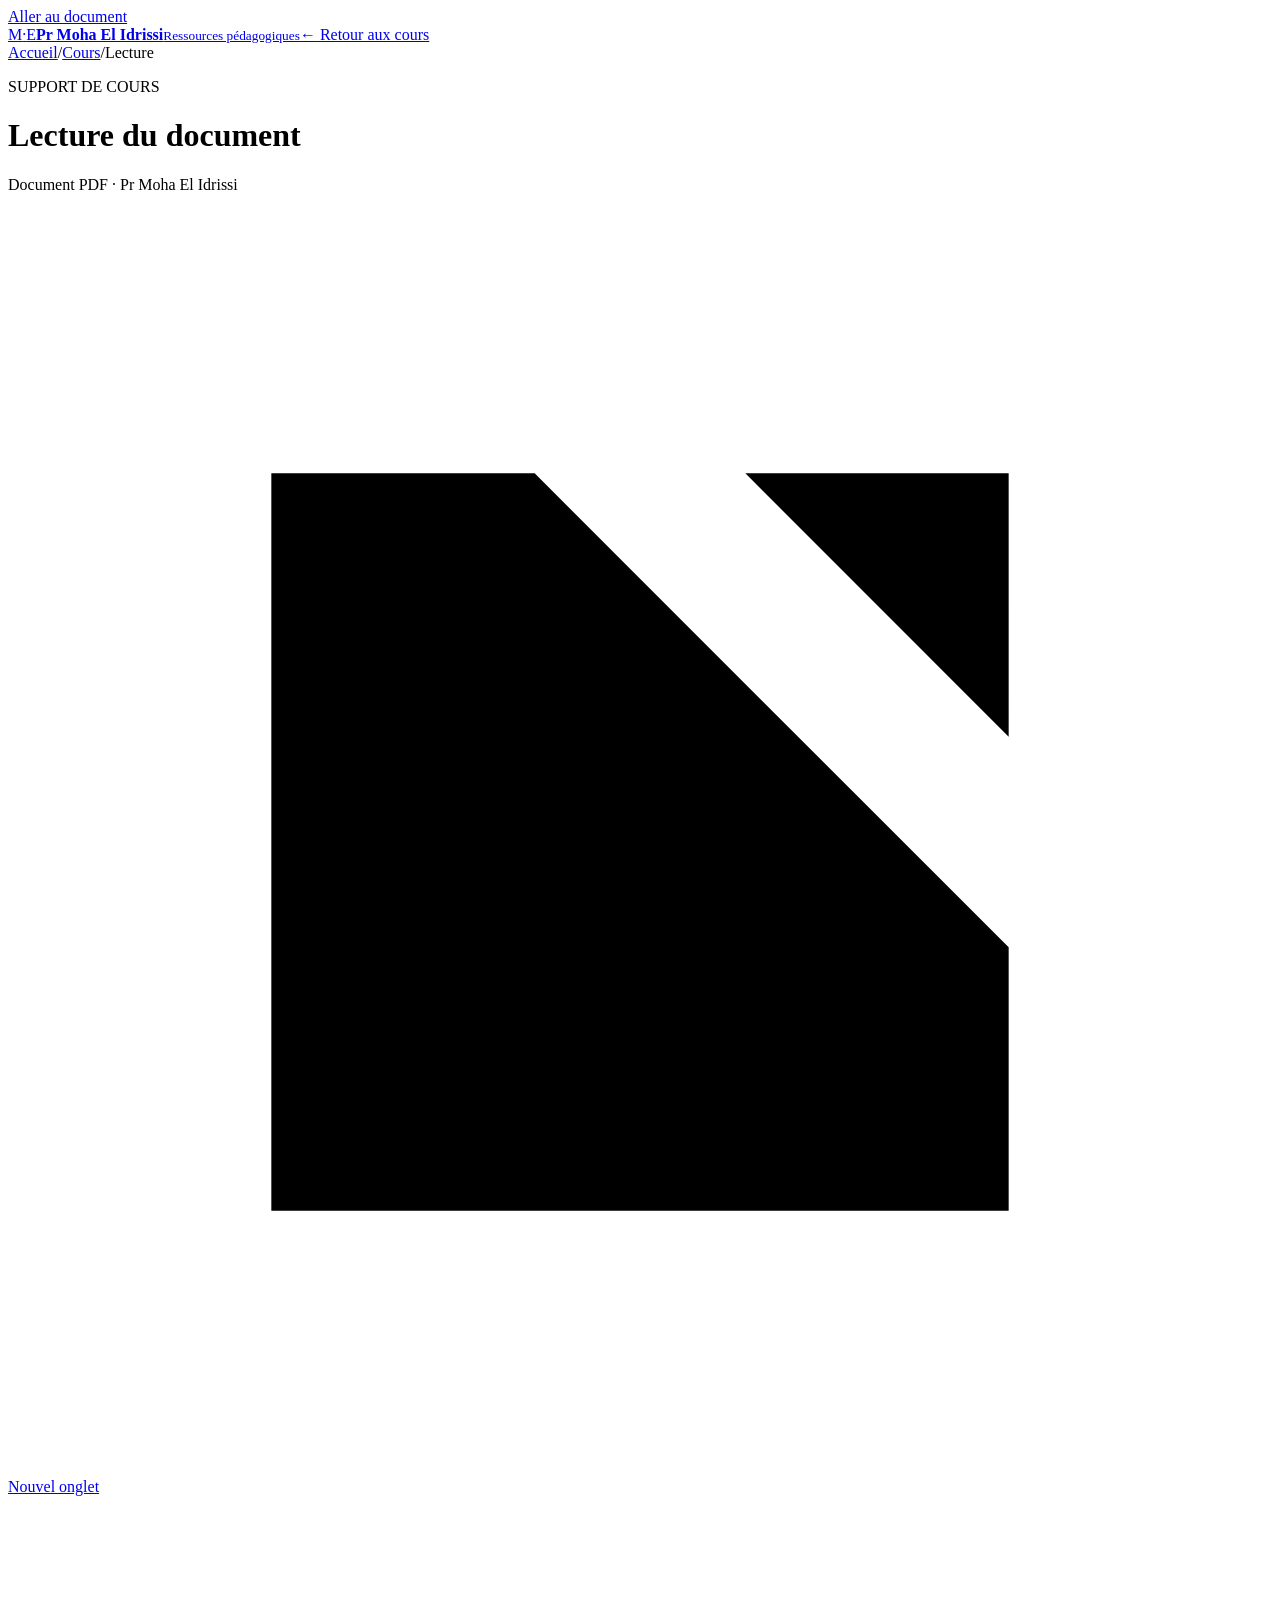
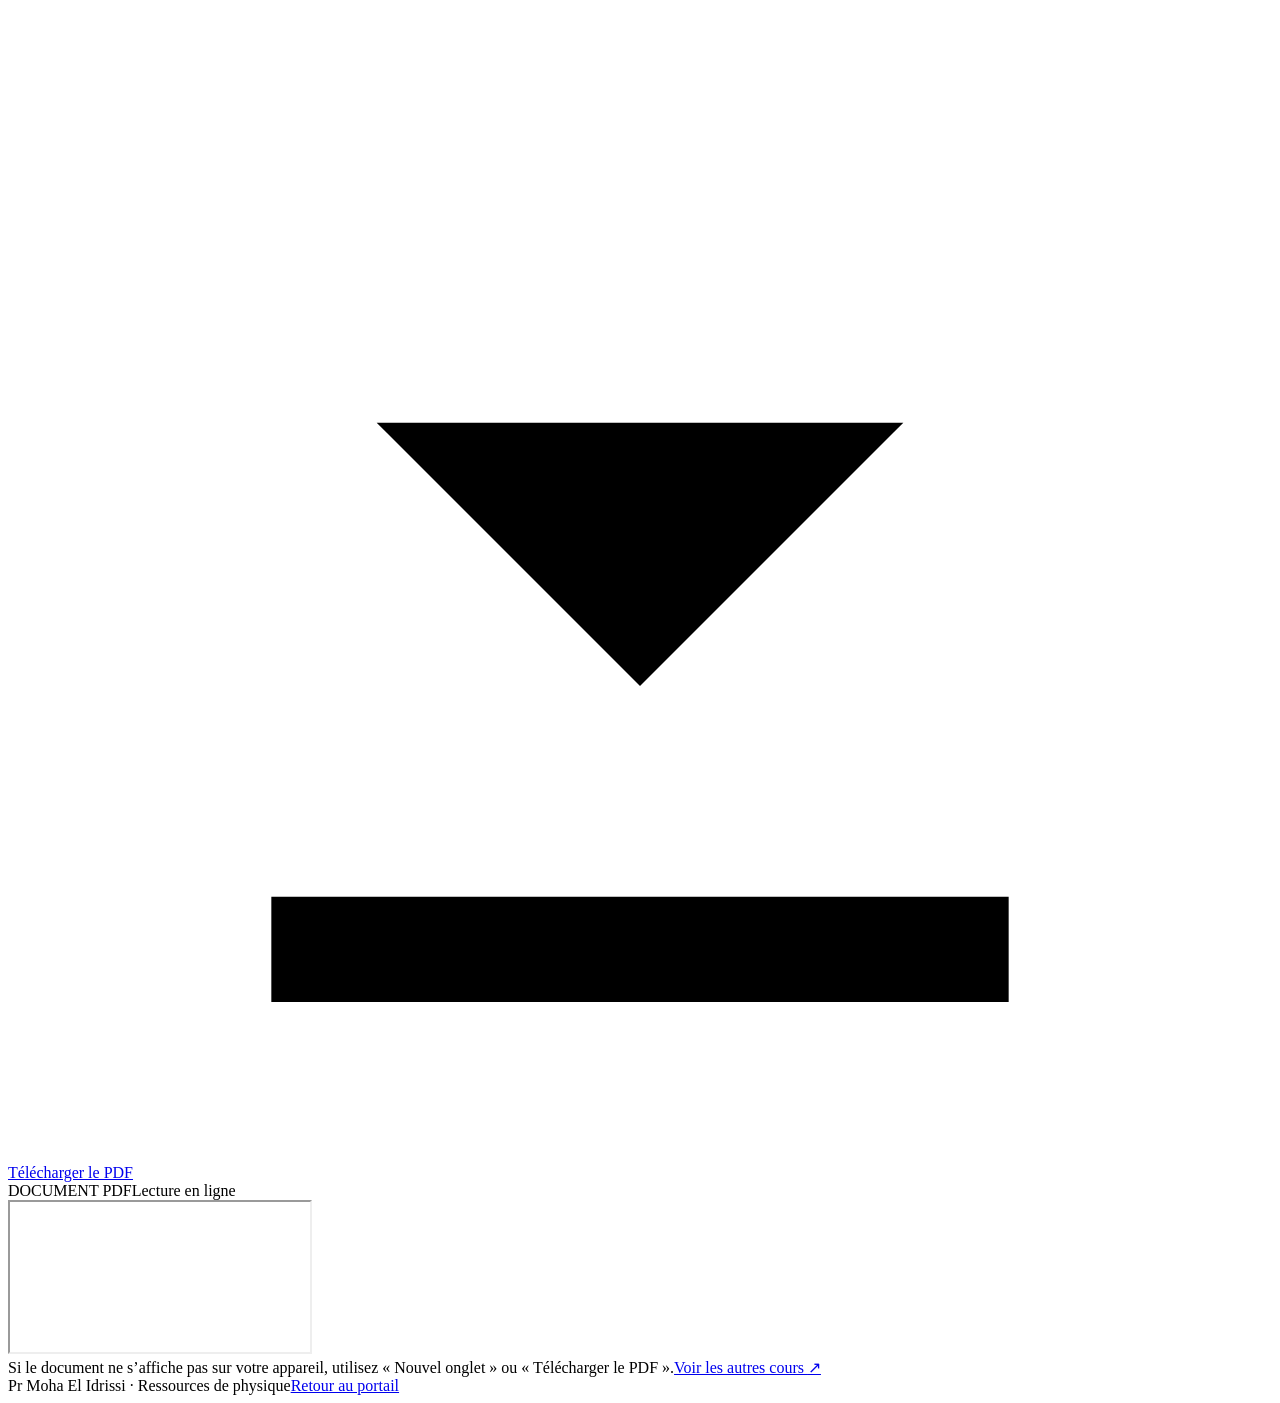
==== lecteur.html @ caed027f "Ajouter lecteur.html du portail académique" ====
<!doctype html>
<html lang="fr">
<head>
  <meta charset="utf-8"><meta name="viewport" content="width=device-width, initial-scale=1"><meta name="theme-color" content="#10263f">
  <meta name="description" content="Consulter en ligne les ressources pédagogiques de physique du Pr Moha El Idrissi.">
  <title>Lecture du cours | Pr Moha El Idrissi</title>
  <link rel="icon" type="image/svg+xml" href="favicon.svg"><link rel="stylesheet" href="assets/style.css"><script src="assets/lecteur.js" defer></script>
</head>
<body class="reader-body">
  <a class="skip-link" href="#pdf-reader">Aller au document</a>
  <header class="reader-header"><div class="container reader-nav"><a class="brand" href="index.html"><span class="brand-symbol">M<span>·</span>E</span><span class="brand-text"><strong>Pr Moha El Idrissi</strong><small>Ressources pédagogiques</small></span></a><a class="reader-back" href="index.html#cours"><span aria-hidden="true">←</span> Retour aux cours</a></div></header>
  <main class="reader-main container" id="main-content"><div class="reader-crumb"><a href="index.html">Accueil</a><span>/</span><a href="index.html#cours">Cours</a><span>/</span><span id="breadcrumb-course">Lecture</span></div>
    <div class="reader-title-row"><div><p class="section-kicker" id="reader-category">SUPPORT DE COURS</p><h1 id="reader-title">Lecture du document</h1><p class="reader-detail" id="reader-detail">Document PDF · Pr Moha El Idrissi</p></div><div class="reader-toolbar"><a class="btn btn-light" id="reader-open" href="index.html#cours" target="_blank" rel="noopener"><svg viewBox="0 0 24 24" aria-hidden="true"><path d="M14 5h5v5m0-5-9 9M19 14v5H5V5h5"/></svg> Nouvel onglet</a><a class="btn btn-primary" id="reader-download" href="index.html#cours" download><svg viewBox="0 0 24 24" aria-hidden="true"><path d="M12 3v12m-5-5 5 5 5-5M5 19v2h14v-2"/></svg> Télécharger le PDF</a></div></div>
    <div class="reader-stage" id="pdf-reader"><div class="reader-stage-top"><span><span class="live-dot"></span> DOCUMENT PDF</span><span id="reader-pages">Lecture en ligne</span></div><iframe id="reader-frame" title="Lecteur PDF du cours" loading="eager"></iframe></div>
    <div class="reader-help"><span>Si le document ne s’affiche pas sur votre appareil, utilisez « Nouvel onglet » ou « Télécharger le PDF ».</span><a href="index.html#cours">Voir les autres cours <span aria-hidden="true">↗</span></a></div>
  </main>
  <footer class="reader-footer"><div class="container"><span>Pr Moha El Idrissi · Ressources de physique</span><a href="index.html">Retour au portail</a></div></footer>
</body>
</html>
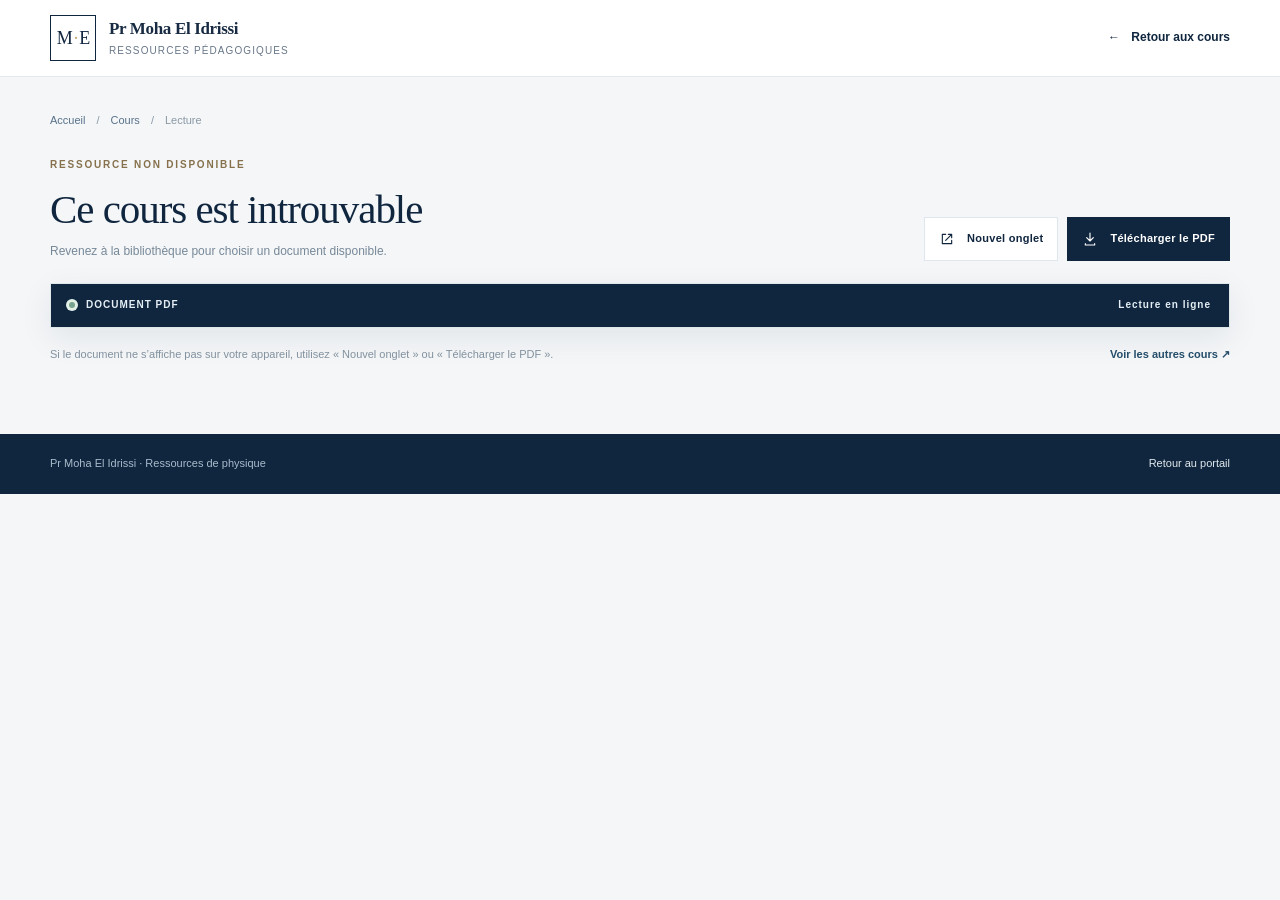
==== commit 0b364d81: "Finaliser le portail et le déploiement GitHub Pages" ====
--- a/lecteur.html
+++ b/lecteur.html
@@ -16,4 +16,4 @@
   </main>
   <footer class="reader-footer"><div class="container"><span>Pr Moha El Idrissi · Ressources de physique</span><a href="index.html">Retour au portail</a></div></footer>
 </body>
-</html>+</html>
--- a/assets/style.css
+++ b/assets/style.css
@@ -0,0 +1,2 @@
+:root{--navy:#10263f;--navy2:#173a57;--ink:#182b42;--muted:#687789;--blue:#456b89;--gold:#c4a56f;--paper:#f7f8fa;--cream:#f6f1e9;--white:#fff;--line:#e2e8ee;--shadow:0 12px 32px rgba(17,42,65,.065);--serif:Georgia,'Times New Roman',serif;--sans:Inter,'Segoe UI',Arial,sans-serif}*{box-sizing:border-box}html{scroll-behavior:smooth;scroll-padding-top:94px}body{margin:0;color:var(--ink);font-family:var(--sans);font-size:15px;line-height:1.6;background:var(--white);-webkit-font-smoothing:antialiased}a{color:inherit;text-decoration:none}button,input{font:inherit}button{cursor:pointer}a:focus-visible,button:focus-visible,input:focus-visible{outline:3px solid var(--gold);outline-offset:3px}img{display:block;max-width:100%}svg{width:18px;height:18px;fill:none;stroke:currentColor;stroke-width:1.7;stroke-linecap:round;stroke-linejoin:round}h1,h2,h3,p{margin-top:0}.container{width:min(1180px,calc(100% - 64px));margin-inline:auto}.skip-link{position:fixed;left:16px;top:-80px;z-index:100;background:var(--white);padding:12px;border-radius:8px}.skip-link:focus{top:14px}.topbar{background:var(--navy);color:#b8c9d9;font-size:11px;letter-spacing:.055em}.topbar-inner{display:flex;align-items:center;gap:13px;min-height:37px}.topbar-dot{width:3px;height:3px;background:#b3a06a;border-radius:50%}.topbar-right{margin-left:auto;color:#d7e1ea}.site-header{background:rgba(255,255,255,.98);border-bottom:1px solid #edf0f4;position:sticky;top:0;z-index:20;box-shadow:0 3px 12px rgba(11,33,50,.025)}.nav{min-height:83px;display:flex;align-items:center;gap:42px}.brand{display:flex;align-items:center;gap:13px;min-width:max-content}.brand-symbol{display:inline-flex;align-items:center;justify-content:center;width:46px;height:46px;border:1px solid var(--navy);font:500 18px var(--serif);color:var(--navy);letter-spacing:-.06em}.brand-symbol span{color:var(--gold);padding:0 2px}.brand-text{display:flex;flex-direction:column;line-height:1.28}.brand-text strong{font:600 17px var(--serif);letter-spacing:-.02em}.brand-text small{font-size:10px;color:var(--muted);text-transform:uppercase;letter-spacing:.11em;margin-top:6px}.nav-links{margin-left:auto;display:flex;gap:29px;color:#495c6d;font-size:13px;font-weight:600}.nav-links a:hover,.text-link:hover,.footer-links a:hover{color:var(--gold)}.nav-action{display:flex;gap:8px;align-items:center;padding:12px 17px;background:#f2f5f7;font-size:12px;font-weight:700;color:var(--navy);border:1px solid #e3e9ee;transition:background .2s,color .2s}.nav-action:hover{background:var(--navy);color:white}.nav-action svg{width:14px;height:14px}.hero{background:linear-gradient(135deg,#f9fafb 0%,#f5f6f7 62%,#f7f5ef 100%);overflow:hidden}.hero-grid{display:grid;grid-template-columns:minmax(0,1.14fr) minmax(0,.86fr);gap:68px;align-items:center;padding-top:86px;padding-bottom:83px}.hero-copy{padding-top:5px}.eyebrow,.section-kicker{display:flex;align-items:center;gap:11px;font-size:11px;letter-spacing:.18em;font-weight:750;color:#86714c;margin-bottom:23px}.eyebrow-line{display:inline-block;width:26px;height:1px;background:#bda171}.hero h1{font-family:var(--serif);font-weight:500;font-size:clamp(40px,4.2vw,64px);line-height:1.13;letter-spacing:-.045em;color:var(--navy);max-width:650px;margin-bottom:23px}.hero h1 em,.section-header h2 em,.usage-top h2 em{color:#64809b;font-style:italic;font-weight:400}.hero-description{max-width:550px;font-size:15.5px;line-height:1.9;color:#5c6a79;margin-bottom:29px}.hero-description strong{color:#34485c;font-weight:700}.hero-cta{display:flex;align-items:center;gap:32px;flex-wrap:wrap}.btn{display:inline-flex;justify-content:center;align-items:center;gap:12px;min-height:48px;padding:12px 19px;font-size:12.5px;font-weight:700;letter-spacing:.025em;transition:all .2s}.btn-primary{background:var(--navy);color:white;border:1px solid var(--navy)}.btn-primary:hover{background:#274763;border-color:#274763;transform:translateY(-1px)}.btn-primary svg{width:17px;height:17px}.text-link{font-size:12px;font-weight:700;color:var(--navy);border-bottom:1px solid #c3ced7;padding-bottom:4px}.text-link span{margin-left:7px}.hero-stats{display:flex;gap:22px;align-items:center;margin-top:66px}.hero-stats>div:not(.stat-divider){display:flex;flex-direction:column;min-width:95px}.hero-stats strong{font-family:var(--serif);font-size:27px;font-weight:500;line-height:1.1;color:var(--navy)}.hero-stats span{font-size:10px;letter-spacing:.04em;color:#7a8796;margin-top:8px}.stat-divider{height:39px;width:1px;background:#d9e0e6}.hero-art{height:480px;background:radial-gradient(circle at 50% 48%,#2f5574 0%,#173853 41%,#0f263c 100%);position:relative;overflow:hidden;display:flex;align-items:center;justify-content:center;box-shadow:0 26px 56px rgba(19,44,63,.2)}.science-grid{position:absolute;inset:0;opacity:.12;background-image:linear-gradient(90deg,#d5deea 1px,transparent 1px),linear-gradient(#d5deea 1px,transparent 1px);background-size:44px 44px;mask-image:radial-gradient(circle at 50% 50%,#000,transparent 85%)}.orbit{position:absolute;border:1px solid rgba(223,214,186,.25);border-radius:50%;width:390px;height:230px;transform:rotate(-34deg)}.orbit-two{transform:rotate(34deg)}.hero-art-center{text-align:center;z-index:2;color:white;display:flex;flex-direction:column;align-items:center}.hero-art-mini{font-size:9px;letter-spacing:.28em;color:#c4c8cb}.hero-art-icon{width:100px;height:100px;margin:22px 0 20px;border-radius:50%;display:grid;place-items:center;font:italic 85px var(--serif);color:#d7c6a3;background:rgba(255,255,255,.045);border:1px solid rgba(231,217,184,.28);line-height:1}.hero-art-center strong{font:500 37px var(--serif);letter-spacing:-.01em}.hero-art-center>span:last-child{font-size:11px;color:#bfcbd3;letter-spacing:.06em;margin-top:9px}.hero-formula{position:absolute;font:italic 15px var(--serif);color:#c3d1dc;opacity:.5}.hero-formula-one{top:80px;left:42px;transform:rotate(-5deg)}.hero-formula-two{right:30px;bottom:86px;transform:rotate(-5deg)}.art-corner{position:absolute;width:45px;height:45px;opacity:.6}.art-corner-tl{top:21px;left:21px;border-top:1px solid #d0b487;border-left:1px solid #d0b487}.art-corner-br{right:21px;bottom:21px;border-bottom:1px solid #d0b487;border-right:1px solid #d0b487}.hero-art-foot{position:absolute;bottom:25px;left:32px;right:32px;display:flex;justify-content:space-between;font-size:8.5px;letter-spacing:.12em;color:#8dabb9}.section-rule{display:flex;align-items:center;gap:25px;padding-top:30px;padding-bottom:30px;color:#8c9aa8;font-size:9px;letter-spacing:.14em;font-weight:750}.rule-line{height:1px;background:#e1e6eb;flex:1}.courses-section{padding:68px 0 103px}.section-header{display:flex;align-items:flex-end;justify-content:space-between;gap:20px;margin-bottom:32px}.section-kicker{margin-bottom:12px;font-size:10px}.section-header h2,.usage-top h2,.about-copy h2{font:500 clamp(31px,3.5vw,44px)/1.18 var(--serif);letter-spacing:-.035em;color:var(--navy);margin:0 0 14px}.section-header>div>p:last-child{color:var(--muted);font-size:14px;margin:0}.course-count{display:flex;align-items:center;gap:9px;border:1px solid #e5ebef;padding:10px 13px;font-size:11px;font-weight:700;color:#53687a;white-space:nowrap}.count-dot,.live-dot{display:inline-block;width:7px;height:7px;background:#79a38d;border-radius:50%;box-shadow:0 0 0 3px #e2f0e8}.controls{display:flex;gap:18px;justify-content:space-between;align-items:center;margin-bottom:25px}.search-box{height:48px;display:flex;align-items:center;gap:12px;min-width:280px;width:min(410px,100%);padding:0 15px;border:1px solid #dce4ea;background:#fff;color:#96a3ae}.search-box:focus-within{border-color:#9dafbf}.search-box svg{width:17px;height:17px;flex:none}.search-box input{border:0;outline:none;flex:1;min-width:0;background:transparent;color:var(--ink);font-size:12px}.search-box input::placeholder{color:#a1acb6}.keyboard-tip{font-size:11px;border:1px solid #dce3e9;border-radius:3px;padding:0 6px;color:#9ca6ae}.filter-tabs{display:flex;gap:7px;align-items:center;flex-wrap:wrap}.filter{border:1px solid #e3e8eb;background:#fff;color:#6b7b88;padding:11px 14px;font-size:11px;font-weight:700;transition:all .15s}.filter:hover{color:var(--navy);border-color:#aabac6}.filter.is-active{color:white;background:var(--navy);border-color:var(--navy)}.courses-grid{display:grid;grid-template-columns:repeat(3,minmax(0,1fr));gap:22px;align-items:stretch}.course-card{border:1px solid #e5ebef;background:#fff;display:flex;flex-direction:column;min-width:0;box-shadow:0 8px 22px rgba(18,46,70,.035);transition:transform .22s,box-shadow .22s,border-color .22s}.course-card:hover{transform:translateY(-5px);box-shadow:var(--shadow);border-color:#d1dce5}.course-card[hidden]{display:none!important}.card-cover{height:239px;position:relative;display:flex;justify-content:center;align-items:center;overflow:hidden;padding:20px}.card-cover-blue{background:linear-gradient(135deg,#e4edf3,#d8e3ed)}.card-cover-lavender{background:linear-gradient(135deg,#e9e8f0,#dddce8)}.card-cover-sand{background:linear-gradient(135deg,#efeae1,#e4e1d6)}.card-cover:after{content:'';position:absolute;inset:0;background:repeating-linear-gradient(90deg,transparent 0,transparent 50px,rgba(255,255,255,.15) 51px,transparent 52px);pointer-events:none}.card-cover img{width:144px;height:203px;object-fit:cover;object-position:top center;box-shadow:0 12px 23px rgba(23,43,62,.18),0 0 0 1px rgba(6,32,49,.08);z-index:1;transition:transform .2s}.course-card:hover .card-cover img{transform:translateY(-4px)}.cover-index{position:absolute;top:17px;left:18px;color:#6e859a;font-size:9px;font-weight:750;letter-spacing:.15em}.cover-badge{position:absolute;bottom:16px;right:15px;color:#567085;font-size:9px;font-weight:750;letter-spacing:.09em}.card-body{padding:25px 24px 0;display:flex;flex:1;flex-direction:column}.card-topline{display:flex;justify-content:space-between;align-items:center;gap:12px;font-size:9px;letter-spacing:.09em;font-weight:750}.discipline{color:#54758e}.year{color:#81909f;white-space:nowrap}.card-body h3{font:500 26px/1.17 var(--serif);letter-spacing:-.025em;color:var(--navy);margin:14px 0 10px;min-height:61px}.card-body>p{font-size:12.5px;line-height:1.75;color:#718090;min-height:67px;margin-bottom:18px}.tags{display:flex;flex-wrap:wrap;gap:6px;margin-bottom:20px}.tags span{font-size:10px;padding:4px 9px;background:#f4f6f8;color:#657789;border:1px solid #edf0f3}.card-meta{display:flex;align-items:center;justify-content:space-between;color:#8896a2;font-size:10px;padding-bottom:19px;margin-top:auto}.card-meta span{display:flex;align-items:center;gap:6px}.card-meta svg{width:14px;height:14px}.card-actions{border-top:1px solid #e9edf0;display:flex;align-items:center;justify-content:space-between;min-height:63px}.card-read{font-size:12px;font-weight:750;color:var(--navy)}.card-read span{margin-left:10px;color:var(--gold);font-size:16px}.card-read:hover{color:#537596}.download-icon{border-left:1px solid #e9edf0;height:62px;width:60px;display:grid;place-items:center;color:#4d697c;margin-right:-24px;transition:background .2s}.download-icon:hover{background:#f3f6f8}.download-icon svg{width:18px;height:18px}.empty-results{border:1px dashed #d1dbe4;text-align:center;padding:45px 20px;color:var(--muted)}.usage-section{padding:65px 0 70px;background:#f7f9fa;border-top:1px solid #eff1f3;border-bottom:1px solid #eff1f3}.usage-top{display:flex;justify-content:space-between;align-items:end;gap:25px;margin-bottom:35px}.usage-top h2{font-size:clamp(29px,3vw,39px);margin-bottom:0}.usage-top>p{max-width:400px;color:var(--muted);font-size:13px;line-height:1.8;margin:0}.usage-grid{display:grid;grid-template-columns:repeat(3,minmax(0,1fr));border:1px solid #e4eaf0;background:#fff}.usage-item{padding:30px 26px;display:flex;align-items:start;gap:17px}.usage-item:not(:last-child){border-right:1px solid #e4eaf0}.usage-icon{flex:none;display:grid;place-items:center;width:42px;height:42px;background:#edf2f5;color:#2b5777}.usage-icon svg{width:19px;height:19px}.usage-item strong{display:block;font:600 18px var(--serif);color:var(--navy);margin-bottom:5px}.usage-item p{font-size:12px;color:#788694;line-height:1.7;margin:0}.about-section{padding:85px 0 95px}.about-grid{display:grid;grid-template-columns:300px 1fr;gap:83px;align-items:center}.about-symbol{height:270px;background:var(--navy);display:flex;align-items:center;justify-content:center;flex-direction:column;color:#d5c6a9;position:relative;overflow:hidden}.about-symbol:before{content:'';position:absolute;width:300px;height:300px;border:1px solid rgba(227,219,198,.15);border-radius:50%;top:-112px;right:-128px}.about-symbol:after{content:'';position:absolute;width:250px;height:250px;border:1px solid rgba(227,219,198,.12);border-radius:50%;bottom:-122px;left:-112px}.about-symbol span{font:500 92px var(--serif);letter-spacing:-.09em}.about-symbol small{font-size:9px;letter-spacing:.19em;color:#a9bdcd;margin-top:10px}.about-copy h2{margin:0 0 10px}.about-role{font-size:13px;color:#657f91;font-weight:650;margin-bottom:20px}.about-copy>p:not(.section-kicker):not(.about-role){max-width:700px;color:#6d7d89;font-size:14px;line-height:1.85;margin-bottom:24px}.affiliation{display:flex;align-items:flex-start;gap:14px;border-top:1px solid #e6ebef;padding-top:19px;color:#738391;font-size:12px;line-height:1.7}.affiliation svg{color:#7390a5;width:21px;height:21px;flex:none;margin-top:5px}.affiliation strong{font-weight:650;color:#37546b}.footer{background:#0c2238;color:#c6d1dc;padding-top:50px}.footer-grid{display:flex;justify-content:space-between;gap:40px;padding-bottom:46px}.footer-brand{font:500 26px var(--serif);color:white;letter-spacing:-.05em}.footer-brand>span{color:#c9b082}.footer-brand small{font:500 15px var(--serif);margin-left:9px;letter-spacing:0}.footer-grid p{font-size:11px;line-height:1.8;color:#96aabc;margin:13px 0 0}.footer-links{display:flex;gap:29px;align-items:flex-start;font-size:11px;font-weight:650;color:#c9d3dd}.footer-bottom{border-top:1px solid #244057;display:flex;justify-content:space-between;gap:20px;padding:18px 0 23px;color:#91a6b5;font-size:10px}.reader-body{background:#f4f6f8}.reader-header{background:#fff;border-bottom:1px solid #e4e9ed}.reader-nav{display:flex;align-items:center;justify-content:space-between;min-height:76px}.reader-back{font-weight:750;font-size:12px;color:var(--navy)}.reader-back span{margin-right:8px}.reader-main{padding-top:35px;padding-bottom:70px}.reader-crumb{display:flex;align-items:center;gap:11px;color:#8a99a5;font-size:11px;margin-bottom:27px;flex-wrap:wrap}.reader-crumb a{color:#59728a}.reader-title-row{display:flex;justify-content:space-between;align-items:end;gap:24px;margin-bottom:22px}.reader-title-row h1{font:500 clamp(28px,3.2vw,41px)/1.2 var(--serif);color:var(--navy);letter-spacing:-.025em;margin:0 0 8px;max-width:780px}.reader-detail{color:#778897;font-size:12px;margin:0}.reader-toolbar{display:flex;gap:9px;flex:none}.reader-toolbar .btn{min-height:44px;padding:11px 14px;font-size:11px}.reader-toolbar .btn svg{width:16px;height:16px}.btn-light{background:white;color:var(--navy);border:1px solid #dfe6ed}.btn-light:hover{background:#e8eef3}.reader-stage{background:#fff;box-shadow:0 10px 33px rgba(11,35,56,.08);border:1px solid #e0e7eb}.reader-stage-top{background:var(--navy);color:#e4eef4;display:flex;align-items:center;justify-content:space-between;min-height:43px;padding:0 18px;letter-spacing:.1em;font-size:10px;font-weight:700}.reader-stage-top>span:first-child{display:flex;align-items:center;gap:11px}.reader-stage-top .live-dot{width:6px;height:6px}.reader-stage iframe{display:block;width:100%;height:min(74vh,900px);min-height:580px;border:0;background:#e9ecef}.reader-help{display:flex;align-items:center;justify-content:space-between;gap:20px;margin-top:18px;font-size:11px;color:#82919e}.reader-help a{font-weight:750;color:#244d6a;white-space:nowrap}.reader-footer{background:#10263f;color:#a8bccb;font-size:11px}.reader-footer>.container{min-height:60px;display:flex;justify-content:space-between;align-items:center}.reader-footer a{color:#e1e9ed}@media(max-width:1050px){.nav{gap:22px}.nav-links{gap:15px}.hero-grid{gap:35px}.hero-art{height:415px}.hero h1{font-size:49px}.controls{align-items:flex-start;flex-direction:column}.search-box{width:100%;max-width:none}.courses-grid{gap:14px}.card-body{padding-left:19px;padding-right:19px}.download-icon{margin-right:-19px}.card-body h3{font-size:23px}.about-grid{gap:40px}}@media(max-width:800px){.container{width:min(100% - 36px,1180px)}.topbar-inner{justify-content:center}.topbar-right{display:none}.nav{min-height:72px}.nav-links{display:none}.nav-action{margin-left:auto}.hero-grid{grid-template-columns:1fr;padding-top:55px;padding-bottom:50px;gap:42px}.hero h1{max-width:700px;font-size:clamp(37px,6.5vw,54px)}.hero-description{max-width:650px}.hero-stats{margin-top:37px}.hero-art{height:330px;max-width:700px}.hero-art-icon{width:70px;height:70px;font-size:58px;margin:14px}.hero-art-center strong{font-size:31px}.orbit{width:300px;height:180px}.courses-section{padding:40px 0 70px}.courses-grid{grid-template-columns:repeat(2,minmax(0,1fr));gap:20px}.usage-grid{grid-template-columns:1fr}.usage-item:not(:last-child){border-right:0;border-bottom:1px solid #e4eaf0}.usage-item{padding:21px}.about-grid{grid-template-columns:240px 1fr;gap:26px}.about-symbol{height:240px}.reader-title-row{align-items:start;flex-direction:column}.reader-toolbar{width:100%}.reader-toolbar .btn{flex:1}.reader-stage iframe{min-height:590px}}@media(max-width:570px){.container{width:calc(100% - 30px)}.topbar{font-size:9px}.topbar-inner{gap:7px;flex-wrap:wrap;line-height:1.4;padding:7px 0}.topbar-dot{display:none}.site-header{position:relative}.brand-symbol{width:40px;height:40px;font-size:15px}.brand-text strong{font-size:14px}.brand-text small{font-size:8px}.nav-action{font-size:0;padding:11px}.nav-action svg{width:18px;height:18px}.hero-grid{padding-top:47px}.hero h1{font-size:38px}.hero-description{font-size:14px}.hero-cta{gap:19px}.hero-stats{gap:12px}.hero-stats>div:not(.stat-divider){min-width:0}.hero-stats strong{font-size:23px}.hero-stats span{font-size:9px}.stat-divider{height:35px}.hero-art{height:295px}.hero-formula-one{left:18px;top:47px;font-size:12px}.hero-formula-two{right:12px;bottom:70px;font-size:12px}.hero-art-foot{font-size:6px;left:16px;right:16px}.section-rule{font-size:8px;gap:8px}.section-header{align-items:start;flex-direction:column;margin-bottom:25px}.section-header h2{font-size:36px}.controls{gap:12px}.filter-tabs{gap:5px;width:100%}.filter{padding:10px 11px;font-size:10px}.courses-grid{grid-template-columns:1fr;gap:23px}.card-cover{height:244px}.card-body h3{min-height:auto;font-size:27px}.card-body>p{min-height:auto}.usage-section{padding:50px 0}.usage-top{flex-direction:column;align-items:start}.usage-top h2{font-size:34px}.about-section{padding:60px 0}.about-grid{grid-template-columns:1fr}.about-symbol{height:190px}.about-symbol span{font-size:65px}.footer-grid{flex-direction:column;gap:30px}.footer-links{gap:18px;flex-wrap:wrap}.footer-bottom{flex-direction:column;gap:5px}.reader-nav{min-height:69px}.reader-back{font-size:10px}.reader-main{padding-top:20px}.reader-title-row h1{font-size:29px}.reader-toolbar{flex-direction:column}.reader-toolbar .btn{width:100%}.reader-stage iframe{min-height:540px;height:70vh}.reader-help{flex-direction:column;align-items:start}.reader-footer>.container{flex-direction:column;justify-content:center;gap:4px;padding:12px 0}}
+@media(prefers-reduced-motion:reduce){html{scroll-behavior:auto}*,*:before,*:after{transition:none!important;animation:none!important}}
